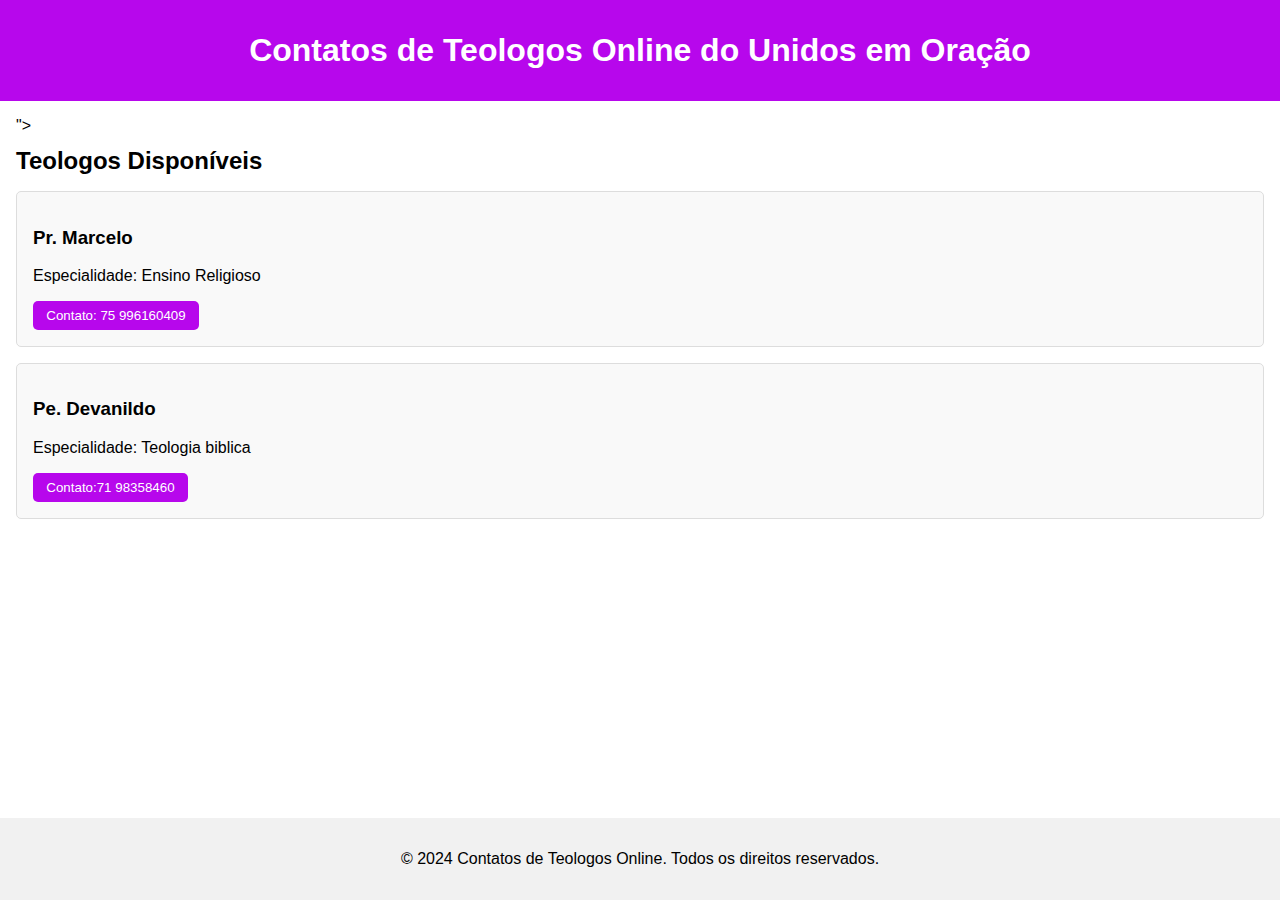
==== teologia.html @ bc7775df "Add files via upload" ====
<!DOCTYPE html>
<html lang="pt-BR">
<head>
    <meta charset="UTF-8">
    <meta name="viewport" content="width=device-width, initial-scale=1.0">
    <title>Contatos dos Teologos Online</title>
    <link rel="stylesheet" href="teologiastyle.css">
</head>
<body>
    <header>
        <h1>Contatos de Teologos Online do Unidos em Oração</h1>
    </header>
    <main> 
         <section class="lawyers-list">">
            <h2>Teologos Disponíveis</h2>
            <ul>
                <li>
                    <h3>Pr. Marcelo </h3>
                    <p>Especialidade:  Ensino Religioso</p>
                    <button onclick="contactForm('Dr. Marcelo')">Contato: 75 996160409</button>
                </li>
                <li>
                    <h3>Pe. Devanildo</h3>
                    <p>Especialidade: Teologia biblica</p>
                    <button onclick="contactForm('Pe Devanildo')">Contato:71 98358460</button>
                </li>
                <!-- Adicione mais profissionais-->
            </ul>

            </form>
        </section>
    </main>
    <footer>
        <p>&copy; 2024 Contatos de Teologos Online. Todos os direitos reservados.</p>
    </footer>
    <script src="scripts.js"></script>
</body>
</html>
---- teologiastyle.css ----
body {
    font-family: Arial, sans-serif;
    margin: 0;
    padding: 0;
    box-sizing: border-box;
}

header {
    background-color: #b707ec;
    color: white;
    text-align: center;
    padding: 1em 0;
}

main {
    padding: 1em;
}

h1, h2 {
    margin: 0.5em 0;
}

.lawyers-list ul {
    list-style-type: none;
    padding: 0;
}

.lawyers-list li {
    background-color: #f9f9f9;
    margin: 1em 0;
    padding: 1em;
    border: 1px solid #ddd;
    border-radius: 5px;
}

.lawyers-list button {
    background-color: #b707ec;
    color: white;
    border: none;
    padding: 0.5em 1em;
    border-radius: 5px;
    cursor: pointer;
}

.lawyers-list button:hover {
    background-color: #8a048f;
}

.contact-form {
    display: none;
    margin-top: 2em;
}

.contact-form form {
    display: flex;
    flex-direction: column;
}

.contact-form label {
    margin: 0.5em 0 0.2em;
}

.contact-form input, .contact-form textarea {
    padding: 0.5em;
    margin-bottom: 1em;
    border: 1px solid #ddd;
    border-radius: 5px;
}



.contact-form button:hover {
    background-color: #c30fd3;
}

footer {
    text-align: center;
    padding: 1em 0;
    background-color: #f1f1f1;
    position: fixed;
    width: 100%;
    bottom: 0;
}

@media (max-width: 600px) {
    .psychologists-list li {
        padding: 0.5em;
    }

    .contact-form form {
        padding: 0 1em;
    }
}
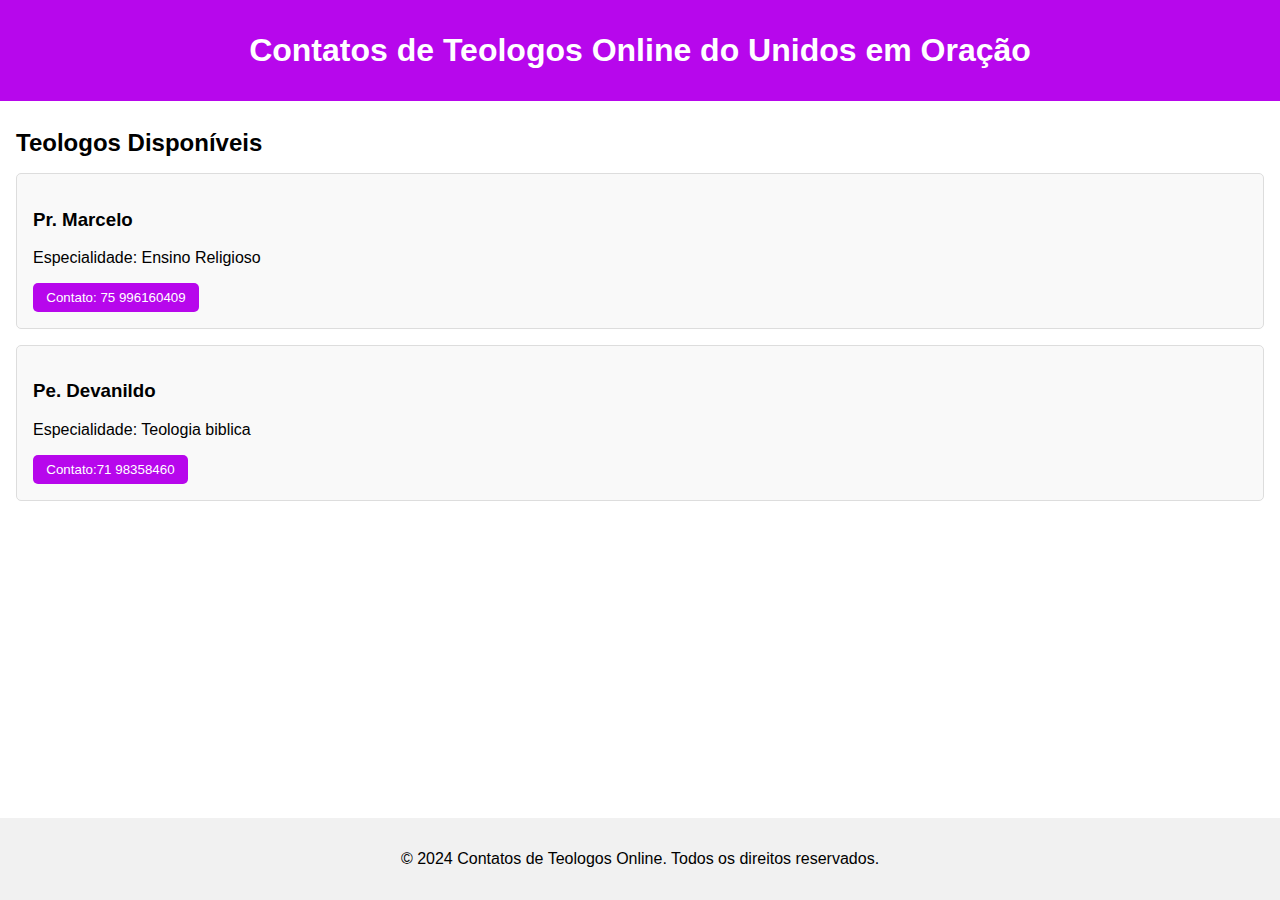
==== commit e09ca51e: "Update teologia.html" ====
--- a/teologia.html
+++ b/teologia.html
@@ -11,7 +11,7 @@
         <h1>Contatos de Teologos Online do Unidos em Oração</h1>
     </header>
     <main> 
-         <section class="lawyers-list">">
+         <section class="lawyers-list">
             <h2>Teologos Disponíveis</h2>
             <ul>
                 <li>
